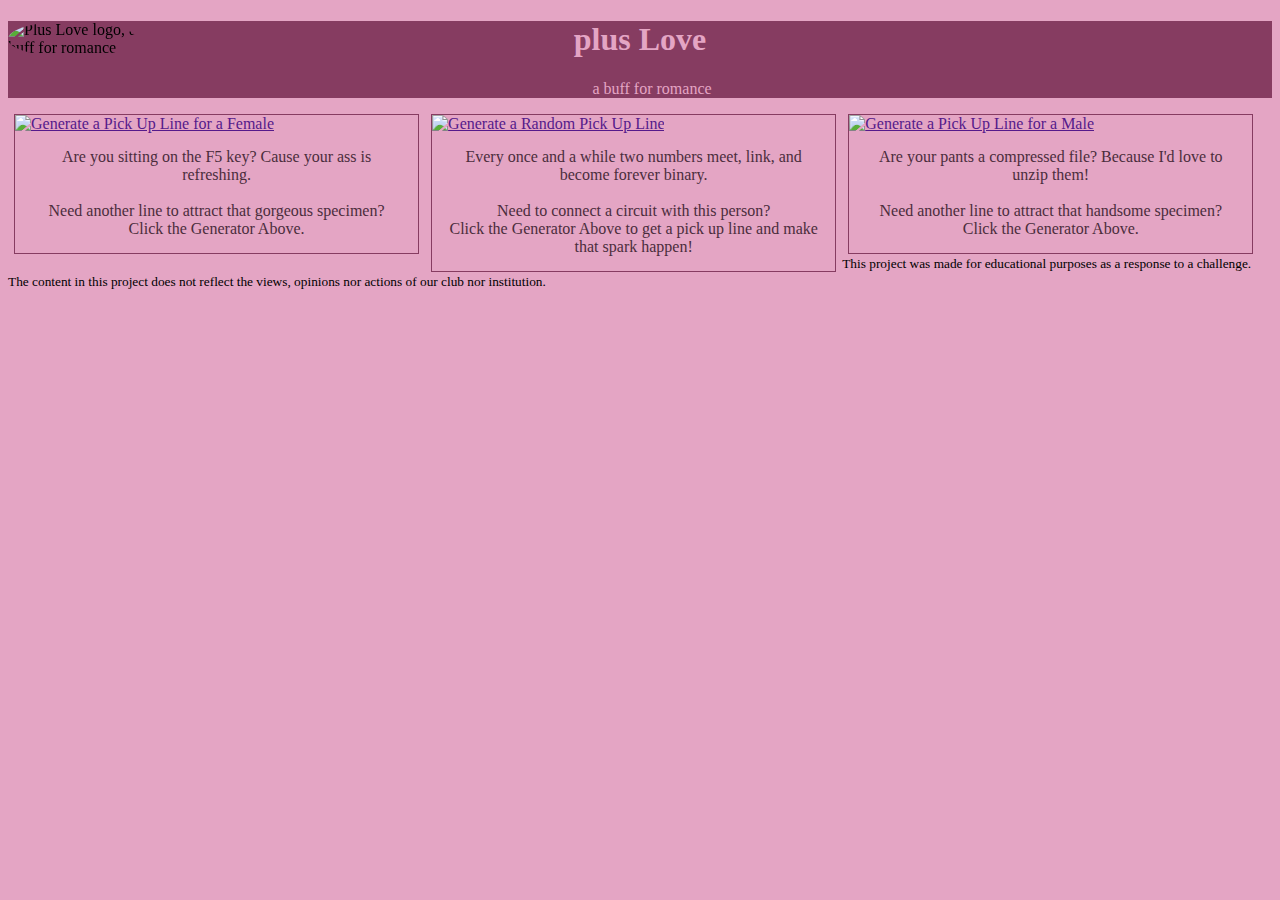
==== plusLove-API-ProjectPickUpLines.html @ 7bde72c0 "Update - Footer" ====
<!DOCTYPE html>
<html>
<head>
	<title>plus Love</title>
	<meta charset="utf-8">
	<meta >

	<style type="text/css">
/* IDs here */
	#logo {
		border-radius: 50%;
		min-width: 5%;
		max-width: 10%;
		height: auto;
		position: fixed;
	}

/* Classes here */
	.header {
		text-align: center;
		color: #e4a5c4;
	}

/* Elements here */
	body {
		background-color: #e4a5c4;
		background-image: url("https://user-images.githubusercontent.com/22180222/107177039-dbe68900-699e-11eb-8ecb-7fec7e03b60b.png");
		background-position: fixed;
		background-repeat: no-repeat;
	}

/* For API Generation Buttons, Responsive Design is controlled here */
	div.generatorButton {
		border: 1px solid #863c61;
	}

	div.generatorButton:hover {
		border: 1px solid #ffe88c;
	}

	div.generatorButton img {
		width: 100%;
		height: auto;
	}

	div.description {
		padding: 15px;
		text-align: center;
		background-color: #e4a5c4;
		color: #4b2d3c;
	}

	* {
		box-sizing: border-box;
	}

	.overlay {
		position: absolute;
		background-color: #692d4b;
		overflow: hidden;
		width: auto;
		height: 0;
		transition: .5s ease;
	}

	.container:hover .overlay {
		height: 100%;
	}

	.responsive {
		padding: 0 6px;
		float: left;
		width: 32.99999%;
	}

	.text {
		white-space: nowrap; 
		color: white;
		font-size: 20px;
		position: absolute;
		overflow: hidden;
		top: 50%;
		left: 50%;
		transform: translate(-50%, -50%);
		-ms-transform: translate(-50%, -50%);

	@media only screen and (max-width: 700px) {
	.responsive {
		width: 49.99999%;
	    margin: 6px 0;
	  }
	}

	@media only screen and (max-width: 500px) {
	.responsive {
		width: 100%;
	  }
	}

	.clearfix:after {
		content: "";
		display: table;
		clear: both;
/* End Responsive generatorButton */

	footer {
		background-color: #692d4b;
		color: #e4a5c4;
		text-align: center;
	}
	header {
		background-color: #863c61;
		color:#ff99d7;
	}

	h# {
		
		font-family: ;
	}

/* Playing with padding
	main {
		padding: (2, 2, 2, 2);
	}
End Comment */
	</style>
</head>

<body>
	<header style="background-color: #863c61;">
		<img id="logo" src="https://user-images.githubusercontent.com/22180222/107176924-932ed000-699e-11eb-88e4-7055effb12c4.png" alt="Plus Love logo, a buff for romance">
		<!-- Possible Headings: "Create Some Sparks" "Connect these Circuits" "Dating Achievements: Cheats and WalkThroughs" -->
		<h1 class="header">plus Love</h1>
		<p class="header">&nbsp;&nbsp;&nbsp;&nbsp;&nbsp;&nbsp;a buff for romance</p>
		<nav></nav>
	</header>
<main>
	<div class="responsive">
 	<div class="generatorButton">
<!--how does the API connect?-->
		<a target="_blank" href="">
<div class="container">
    	<img src="https://user-images.githubusercontent.com/22180222/107177769-a17deb80-69a0-11eb-907f-c9d3f64002fa.png" alt="Generate a Pick Up Line for a Female" width="600" height="400">
    	<div class="overlay">
    	<div class="text">Generate A Pick Up Line for Her</div>
  		</div>
</div>
		</a>
    <div class="description">Are you sitting on the F5 key? Cause your ass is refreshing.
    <br><br>
    Need another line to attract that gorgeous specimen?
    <br>
	Click the Generator Above.</div>
  </div>
</div>


<div class="responsive">
	<div class="generatorButton">
	<a target="_blank" href="">
<div class="container">
    	<img src="https://user-images.githubusercontent.com/22180222/107177707-6d0a2f80-69a0-11eb-98f3-3ea030b68c0e.png" alt="Generate a Random Pick Up Line" width="600" height="400">
    	<div class="overlay">
    	<div class="text">Feeling Lucky? Generate A Pick Up Line</div>
  		</div>
</div>
    </a>
    <div class="description">Every once and a while two numbers meet, link, and become forever binary.
	<br><br>
    Need to connect a circuit with this person?
	<br>
	Click the Generator Above to get a pick up line and make that spark happen!</div>
  </div>
</div>

<div class="responsive">
  <div class="generatorButton">
    <a target="_blank" href="">
<div class="container">
    	<img src="https://user-images.githubusercontent.com/22180222/107177879-e1dd6980-69a0-11eb-98f8-7ea674888d33.png" alt="Generate a Pick Up Line for a Male" width="600" height="400">
    	<div class="overlay">
   		<div class="text">Generate A Pick Up Line</div>
  		</div>
</div>
    </a>
    <div class="description">Are your pants a compressed file? Because I'd love to unzip them!
    <br><br>
    Need another line to attract that handsome specimen?
	<br>
	Click the Generator Above.</div>
  </div>
</div>

</div>
</div>

<div class="clearfix"></div>


<!--Extra Content Space - if there's time/input -->
<!-- Start Hidden Below
<article>
	<h2>Next Step - Romance!</h2>
	<p>The pick up line worked and you've scored the date! **Victory Dance!**
		<br><br>
	Now what?
	</p>
	<ul>
		<li>Bring Flowers</li>
		<li></li>
	</ul>
	
</article>
End Hidden Above-->

</main>

<footer>
	<small>This project was made for educational purposes as a response to a challenge. 
		The content in this project does not reflect the views, opinions nor actions of our club nor institution.</small>
</footer>
</body>
</html>
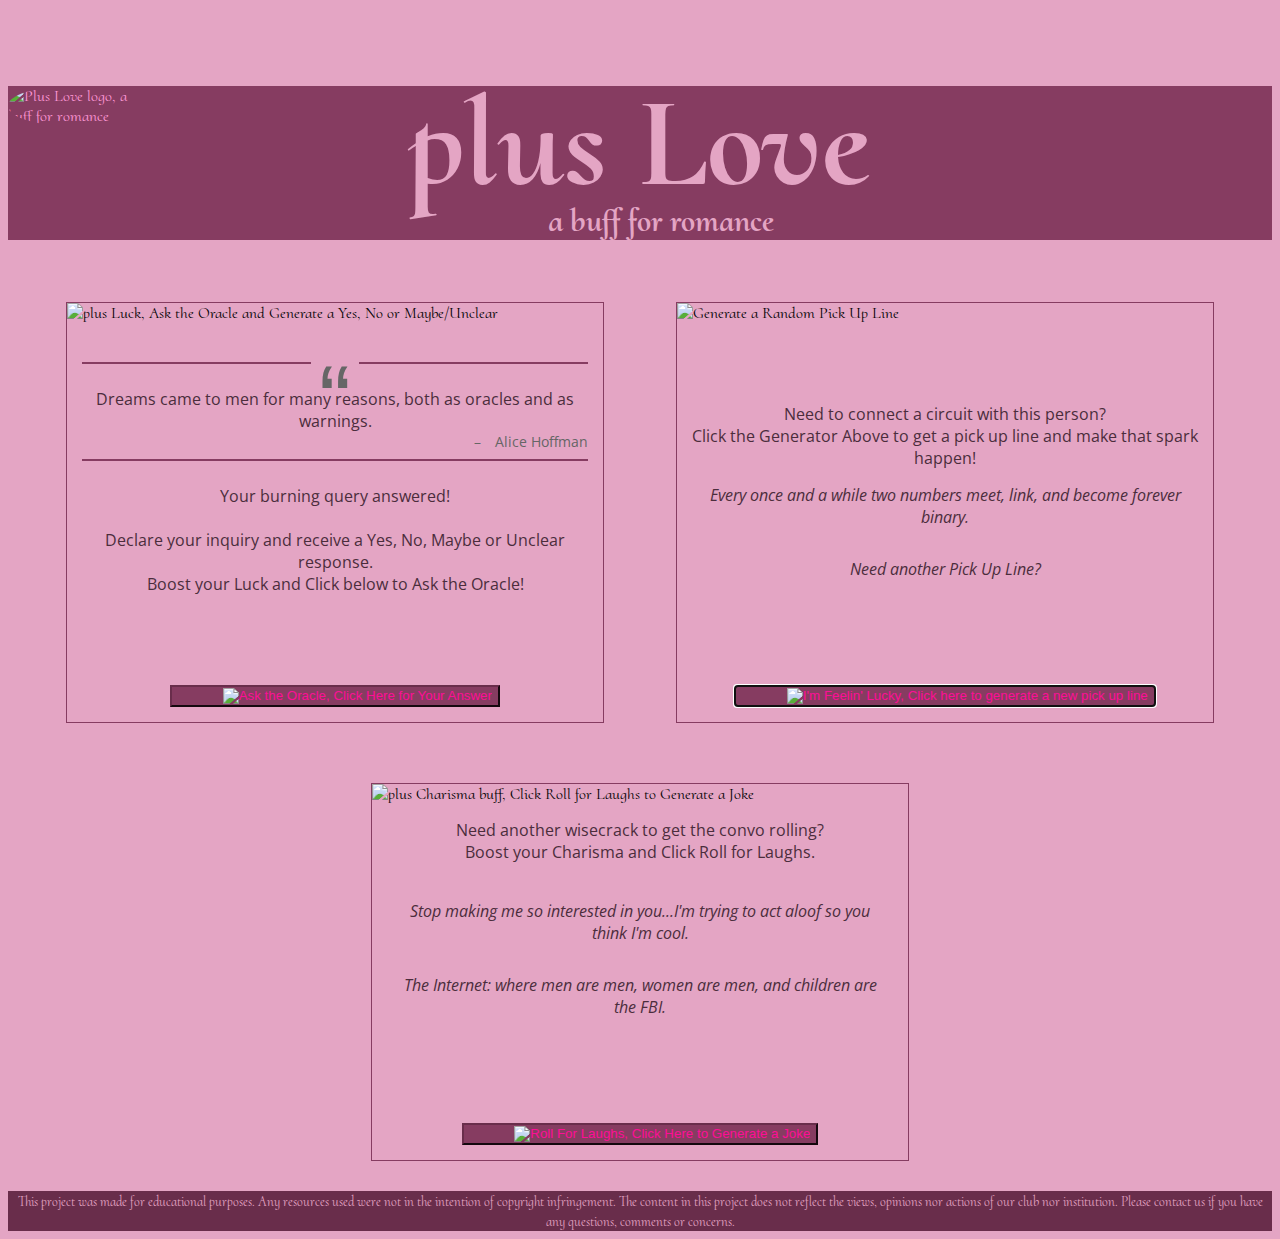
==== commit 89c8d529: "plusLove works! It lives!" ====
--- a/plusLove-API-ProjectPickUpLines.html
+++ b/plusLove-API-ProjectPickUpLines.html
@@ -1,223 +1,400 @@
-<!DOCTYPE html>
+﻿<!DOCTYPE html>
 <html>
 <head>
-	<title>plus Love</title>
-	<meta charset="utf-8">
-	<meta >
-
-	<style type="text/css">
-/* IDs here */
-	#logo {
-		border-radius: 50%;
-		min-width: 5%;
-		max-width: 10%;
-		height: auto;
-		position: fixed;
-	}
-
-/* Classes here */
-	.header {
-		text-align: center;
-		color: #e4a5c4;
-	}
-
-/* Elements here */
-	body {
-		background-color: #e4a5c4;
-		background-image: url("https://user-images.githubusercontent.com/22180222/107177039-dbe68900-699e-11eb-8ecb-7fec7e03b60b.png");
-		background-position: fixed;
-		background-repeat: no-repeat;
-	}
-
-/* For API Generation Buttons, Responsive Design is controlled here */
-	div.generatorButton {
-		border: 1px solid #863c61;
-	}
-
-	div.generatorButton:hover {
-		border: 1px solid #ffe88c;
-	}
-
-	div.generatorButton img {
-		width: 100%;
-		height: auto;
-	}
-
-	div.description {
-		padding: 15px;
-		text-align: center;
-		background-color: #e4a5c4;
-		color: #4b2d3c;
-	}
-
-	* {
-		box-sizing: border-box;
-	}
-
-	.overlay {
-		position: absolute;
-		background-color: #692d4b;
-		overflow: hidden;
-		width: auto;
-		height: 0;
-		transition: .5s ease;
-	}
-
-	.container:hover .overlay {
-		height: 100%;
-	}
-
-	.responsive {
-		padding: 0 6px;
-		float: left;
-		width: 32.99999%;
-	}
-
-	.text {
-		white-space: nowrap; 
-		color: white;
-		font-size: 20px;
-		position: absolute;
-		overflow: hidden;
-		top: 50%;
-		left: 50%;
-		transform: translate(-50%, -50%);
-		-ms-transform: translate(-50%, -50%);
-
-	@media only screen and (max-width: 700px) {
-	.responsive {
-		width: 49.99999%;
-	    margin: 6px 0;
-	  }
-	}
-
-	@media only screen and (max-width: 500px) {
-	.responsive {
-		width: 100%;
-	  }
-	}
-
-	.clearfix:after {
-		content: "";
-		display: table;
-		clear: both;
-/* End Responsive generatorButton */
-
-	footer {
-		background-color: #692d4b;
-		color: #e4a5c4;
-		text-align: center;
-	}
-	header {
-		background-color: #863c61;
-		color:#ff99d7;
-	}
-
-	h# {
-		
-		font-family: ;
-	}
-
-/* Playing with padding
-	main {
-		padding: (2, 2, 2, 2);
-	}
-End Comment */
-	</style>
+
+
+
+
+
+    <!--Extra Content Space - if there's time/input -->
+    <!-- Start Hidden Below
+    <article>
+        <h2>Next Step - Romance!</h2>
+        <p>The pick up line worked and you've scored the date! **Victory Dance!**
+            <br><br>
+        Now what?
+        </p>
+        <ul>
+            <li>Bring Flowers</li>
+            <li></li>
+        </ul>
+
+    </article>
+    End Hidden Above-->
+
+
+
+
+
+    <meta charset="utf-8">
+    <meta name="description" content="In a post-pandedmic world, we hope to increase your chances of obtaining the 'Dating Achievement'. Roll our buffs for a better chance in Love, Luck and Charisma. An API project created by computer programming students, using 2 open-source APIs and our student-made 'Pick Up Line Generator' API.">
+
+    <meta name="viewport" content="width=device-width, initial-scale=1.0">
+
+
+    <link rel="preconnect" href="https://fonts.gstatic.com">
+    <link href="https://fonts.googleapis.com/css2?family=Cormorant+Upright:wght@500;700&display=swap" rel="stylesheet">
+    <link href="https://fonts.googleapis.com/css2?family=Open+Sans&display=swap" rel="stylesheet">
+    <title>plus Love</title>
+
+
+    <style type="text/css">
+        /* IDs here */
+        #logo {
+            border-radius: 50%;
+            min-width: 5%;
+            max-width: 10%;
+            height: auto;
+            position: absolute;
+            float: left;
+            clear: left;
+        }
+
+        #subhead {
+            font-size: 2em;
+            margin-top: 0px;
+        }
+
+        #jokeSetup {
+            font-style: italic;
+        }
+
+        #jokePunchline {
+            font-style: italic;
+        }
+
+        #pickUpLine1 {
+            font-style: italic;
+        }
+
+        #pickUpLine2 {
+            font-style: italic;
+        }
+
+        /* Classes here */
+        .header {
+            text-align: center;
+            color: #e4a5c4;
+            font-weight: 700;
+        }
+
+        /* Elements here */
+        body {
+            background-color: #e4a5c4;
+            font-family: 'Cormorant Upright', serif;
+            margin-top: 0px;
+        }
+
+        /* Bobby's Change */
+        main {
+            display: flex;
+            flex-wrap: wrap;
+            justify-content: center;
+        }
+
+        blockquote {
+            display: block;
+            border-width: 2px 0;
+            border-style: solid;
+            border-color: #863c61;
+            padding: 1.5em 0 0.5em;
+            margin: 1.5em 0;
+            position: relative;
+        }
+
+            blockquote:before {
+                content: '\201C';
+                position: absolute;
+                top: 0em;
+                left: 50%;
+                transform: translate(-50%, -50%);
+                background: #e4a5c4;
+                width: 3rem;
+                height: 2rem;
+                font: 6em/1.08em 'PT Sans', sans-serif;
+                color: #666;
+                text-align: center;
+            }
+
+            blockquote:after {
+                content: "\2013 \2003" attr(cite);
+                display: block;
+                text-align: right;
+                font-size: 0.875em;
+                color: #666;
+            }
+
+        button {
+            background-color: #863c61;
+            border-color: #692d4b;
+            color: #fd0e96;
+            float: center;
+            position: center;
+            padding-left: 10%;
+        }
+
+            button:hover {
+                background-color: #863c61;
+                border-color: #ffe88c;
+                border-width: 3px;
+                color: #fd0e96;
+            }
+
+        /* For API Generation Buttons, Responsive Design is controlled here */
+
+        div.generatorButton {
+            border: 1px solid #863c61;
+            /* Bobby's Changes */
+            height: 100%;
+            display: flex;
+            flex-direction: column;
+            justify-content: space-between;
+        }
+
+            div.generatorButton:hover {
+                animation-name: notice;
+                animation-duration: 500ms;
+                animation-fill-mode: forwards;
+            }
+
+        @keyframes notice {
+            100% {
+                border: 5px solid #ffe88c;
+                font-weight: 700;
+            }
+        }
+
+        div.generatorButton img {
+            width: 100%;
+            height: auto;
+        }
+
+        div.description {
+            padding: 15px;
+            text-align: center;
+            background-color: #e4a5c4;
+            color: #4b2d3c;
+            font-family: 'Open Sans', sans-serif;
+        }
+
+        * {
+            box-sizing: border-box;
+        }
+
+        .overlay {
+            position: absolute;
+            background-color: #692d4b;
+            overflow: hidden;
+            width: auto;
+            height: 0;
+            transition: .5s ease;
+        }
+
+        .container:hover .overlay {
+            height: 100%;
+        }
+
+        .responsive {
+            padding: 0 6px;
+            /* Bobby's Change */
+            /* float: left; */
+            width: 550px;
+            margin: 30px 30px;
+        }
+
+        .text {
+            white-space: nowrap;
+            color: white;
+            font-size: 20px;
+            position: absolute;
+            overflow: hidden;
+            top: 50%;
+            left: 50%;
+            transform: translate(-50%, -50%);
+            -ms-transform: translate(-50%, -50%);
+        }
+
+        @media only screen and (max-width: 700px) {
+            .responsive {
+                width: 49.99999%;
+                margin: 6px 0;
+            }
+        }
+
+        @media only screen and (max-width: 500px) {
+            .responsive {
+                width: 100%;
+            }
+        }
+
+        .clearfix:after {
+            content: "";
+            display: table;
+            clear: both;
+        }
+        /* End Responsive generatorButton */
+
+        footer {
+            background-color: #692d4b;
+            color: #e4a5c4;
+            text-align: center;
+            clear: both;
+        }
+
+        header {
+            background-color: #863c61;
+            color: #ff99d7;
+            clear: both;
+
+            padding: 0px;
+        }
+
+        h1 {
+            font-size: 8em;
+            line-height: .9em;
+            margin-bottom: 0px;
+        }
+
+        /* Playing with padding
+        main {
+            padding: (2, 2, 2, 2);
+        }
+        End Comment */
+    </style>
+
+
 </head>
 
 <body>
-	<header style="background-color: #863c61;">
-		<img id="logo" src="https://user-images.githubusercontent.com/22180222/107176924-932ed000-699e-11eb-88e4-7055effb12c4.png" alt="Plus Love logo, a buff for romance">
-		<!-- Possible Headings: "Create Some Sparks" "Connect these Circuits" "Dating Achievements: Cheats and WalkThroughs" -->
-		<h1 class="header">plus Love</h1>
-		<p class="header">&nbsp;&nbsp;&nbsp;&nbsp;&nbsp;&nbsp;a buff for romance</p>
-		<nav></nav>
-	</header>
-<main>
-	<div class="responsive">
- 	<div class="generatorButton">
-<!--how does the API connect?-->
-		<a target="_blank" href="">
-<div class="container">
-    	<img src="https://user-images.githubusercontent.com/22180222/107177769-a17deb80-69a0-11eb-907f-c9d3f64002fa.png" alt="Generate a Pick Up Line for a Female" width="600" height="400">
-    	<div class="overlay">
-    	<div class="text">Generate A Pick Up Line for Her</div>
-  		</div>
-</div>
-		</a>
-    <div class="description">Are you sitting on the F5 key? Cause your ass is refreshing.
-    <br><br>
-    Need another line to attract that gorgeous specimen?
-    <br>
-	Click the Generator Above.</div>
-  </div>
-</div>
-
-
-<div class="responsive">
-	<div class="generatorButton">
-	<a target="_blank" href="">
-<div class="container">
-    	<img src="https://user-images.githubusercontent.com/22180222/107177707-6d0a2f80-69a0-11eb-98f3-3ea030b68c0e.png" alt="Generate a Random Pick Up Line" width="600" height="400">
-    	<div class="overlay">
-    	<div class="text">Feeling Lucky? Generate A Pick Up Line</div>
-  		</div>
-</div>
-    </a>
-    <div class="description">Every once and a while two numbers meet, link, and become forever binary.
-	<br><br>
-    Need to connect a circuit with this person?
-	<br>
-	Click the Generator Above to get a pick up line and make that spark happen!</div>
-  </div>
-</div>
-
-<div class="responsive">
-  <div class="generatorButton">
-    <a target="_blank" href="">
-<div class="container">
-    	<img src="https://user-images.githubusercontent.com/22180222/107177879-e1dd6980-69a0-11eb-98f8-7ea674888d33.png" alt="Generate a Pick Up Line for a Male" width="600" height="400">
-    	<div class="overlay">
-   		<div class="text">Generate A Pick Up Line</div>
-  		</div>
-</div>
-    </a>
-    <div class="description">Are your pants a compressed file? Because I'd love to unzip them!
-    <br><br>
-    Need another line to attract that handsome specimen?
-	<br>
-	Click the Generator Above.</div>
-  </div>
-</div>
-
-</div>
-</div>
-
-<div class="clearfix"></div>
-
-
-<!--Extra Content Space - if there's time/input -->
-<!-- Start Hidden Below
-<article>
-	<h2>Next Step - Romance!</h2>
-	<p>The pick up line worked and you've scored the date! **Victory Dance!**
-		<br><br>
-	Now what?
-	</p>
-	<ul>
-		<li>Bring Flowers</li>
-		<li></li>
-	</ul>
-	
-</article>
-End Hidden Above-->
-
-</main>
-
-<footer>
-	<small>This project was made for educational purposes as a response to a challenge. 
-		The content in this project does not reflect the views, opinions nor actions of our club nor institution.</small>
-</footer>
+
+    <header>
+        <img id="logo" src="https://user-images.githubusercontent.com/22180222/107176924-932ed000-699e-11eb-88e4-7055effb12c4.png" alt="Plus Love logo, a buff for romance">
+        <!-- Possible Headings: "Create Some Sparks" "Connect these Circuits" "Dating Achievements: Cheats and WalkThroughs" -->
+        <h1 class="header">plus Love</h1>
+        <p class="header" id="subhead">&nbsp;&nbsp;&nbsp;&nbsp;&nbsp;&nbsp;a buff for romance</p>
+        <nav></nav>
+    </header>
+
+
+    <main>
+        <!-- First Button - Ask the Oracle, YES/NO API Generator -->
+        <div class="responsive">
+            <div class="generatorButton">
+                <div class="container">
+                    <img src="https://user-images.githubusercontent.com/22180222/108027685-95c1a300-6ff8-11eb-92a7-6870c725f5dc.png" alt="plus Luck, Ask the Oracle and Generate a Yes, No or Maybe/Unclear" width="32.99%" height="auto">
+                </div>
+                <div id="YESorNO" class="description">
+                    <blockquote cite="Alice Hoffman">Dreams came to men for many reasons, both as oracles and as warnings.</blockquote>
+                    Your burning query answered!
+                    <br><br>
+                    Declare your inquiry and receive a Yes, No, Maybe or Unclear response.
+                    <br>
+                    Boost your Luck and Click below to Ask the Oracle!
+                    <br><br>
+                    <center>
+                        <div id="TextYesNo">
+
+                        </div>
+                        <br><br><br>
+                        <button type="button" id="YNbtn">
+                            <img src="https://user-images.githubusercontent.com/22180222/108027718-9f4b0b00-6ff8-11eb-8a6d-d92e500c17b2.png" alt="Ask the Oracle, Click Here for Your Answer">
+                        </button>
+                    </center>
+                </div>
+            </div>
+        </div>
+
+        <!-- Second Button - Gimme a Line, (Possible) Pick Up Line API Generator -->
+        <div class="responsive">
+            <div class="generatorButton">
+                    <div class="container">
+                        <img src="https://user-images.githubusercontent.com/22180222/108027616-7f1b4c00-6ff8-11eb-97d1-86c9837c04b2.png" alt="Generate a Random Pick Up Line" width="32.99%" height="auto">
+                        <div class="overlay">
+                            <div class="text">Feeling Lucky? Generate A Pick Up Line</div>
+                        </div>
+                    </div>
+       
+                    <div class="description">
+                        Need to connect a circuit with this person?
+                        <br>
+                        Click the Generator Above to get a pick up line and make that spark happen!
+                        <br>
+                        <!--IMPORTANT PART - Please Change from "pickUpLine" to your code && Change ID in style to match for styling (italics)-->
+                        <div id="pickUpLine1" class="description">
+                            <i>Every once and a while two numbers meet, link, and become forever binary.</i>
+                            <br>
+                        </div>
+
+                        <!--IMPORTANT PART - Please Change from "pickUpLine" to your code-->
+                        <div id="pickUpLine2" class="description">
+                            Need another Pick Up Line?
+                            <br>
+                        </div>
+                        <br><br>
+                        <br><br>
+                        <button type="button" id="pickUpLineButton" autofocus="autofocus"><img src="https://user-images.githubusercontent.com/22180222/108027601-76c31100-6ff8-11eb-87d2-c918bf8614f5.png" alt="I'm Feelin' Lucky, Click here to generate a new pick up line"</button>
+                    </div>
+            </div>
+        </div>
+
+        <!-- Third Button - Roll for Laughs, Joke API Generator -->
+        <div class="responsive">
+            <div class="generatorButton">
+                    <div class="container">
+                        <img src="https://user-images.githubusercontent.com/22180222/108027544-5b580600-6ff8-11eb-9930-3e43678066d0.png" alt="plus Charisma buff, Click Roll for Laughs to Generate a Joke" width="600" height="400">
+                        <div class="overlay">
+                            <div class="text">Roll for Laughs to Generate A Joke</div>
+                        </div>
+                    </div>
+
+                    <div class="description">
+                        Need another wisecrack to get the convo rolling?
+                        <br>
+                        Boost your Charisma and Click Roll for Laughs.
+                        <br><br>
+
+                        <!--IMPORTANT PART-->
+                        <div id="jokeSetup" class="description">
+                            <i>Stop making me so interested in you...I'm trying to act aloof so you think I'm cool.</i>
+                        </div>
+
+                        <div id="jokePunchline" class="description">
+                            <i>The Internet: where men are men, women are men, and children are the FBI.</i>
+                        </div>
+                        <br><br><br><br>
+                        <button type="button" id="jokeButton"><img src="https://user-images.githubusercontent.com/22180222/108027573-6874f500-6ff8-11eb-962b-176a03f35a84.png" alt="Roll For Laughs, Click Here to Generate a Joke"</button>
+
+                    </div>
+            </div>
+        </div>
+
+                <div class="clearfix"></div>
+
+
+                <!--Extra Content Space - if there's time/input -->
+                <!-- Start Hidden Below
+                <article>
+                <h2>Next Step - Romance!</h2>
+                <p>The pick up line worked and you've scored the date! **Victory Dance!**
+                <br><br>
+                Now what?
+                </p>
+                <ul>
+                <li>Bring Flowers</li>
+                <li></li>
+                </ul>
+                </article>
+                End Hidden Above-->
+
+    </main>
+
+    <footer>
+        <small>
+            This project was made for educational purposes. Any resources used were not in the intention of copyright infringement. The content in this project does not reflect the views, opinions nor actions of our club nor institution. Please contact us if you have any questions, comments or concerns.
+            <br>
+            <!-- Should we Add Our Names?-->
+        </small>
+    </footer>
+    <script src="newScript.js"></script>
 </body>
-</html>
+</html>